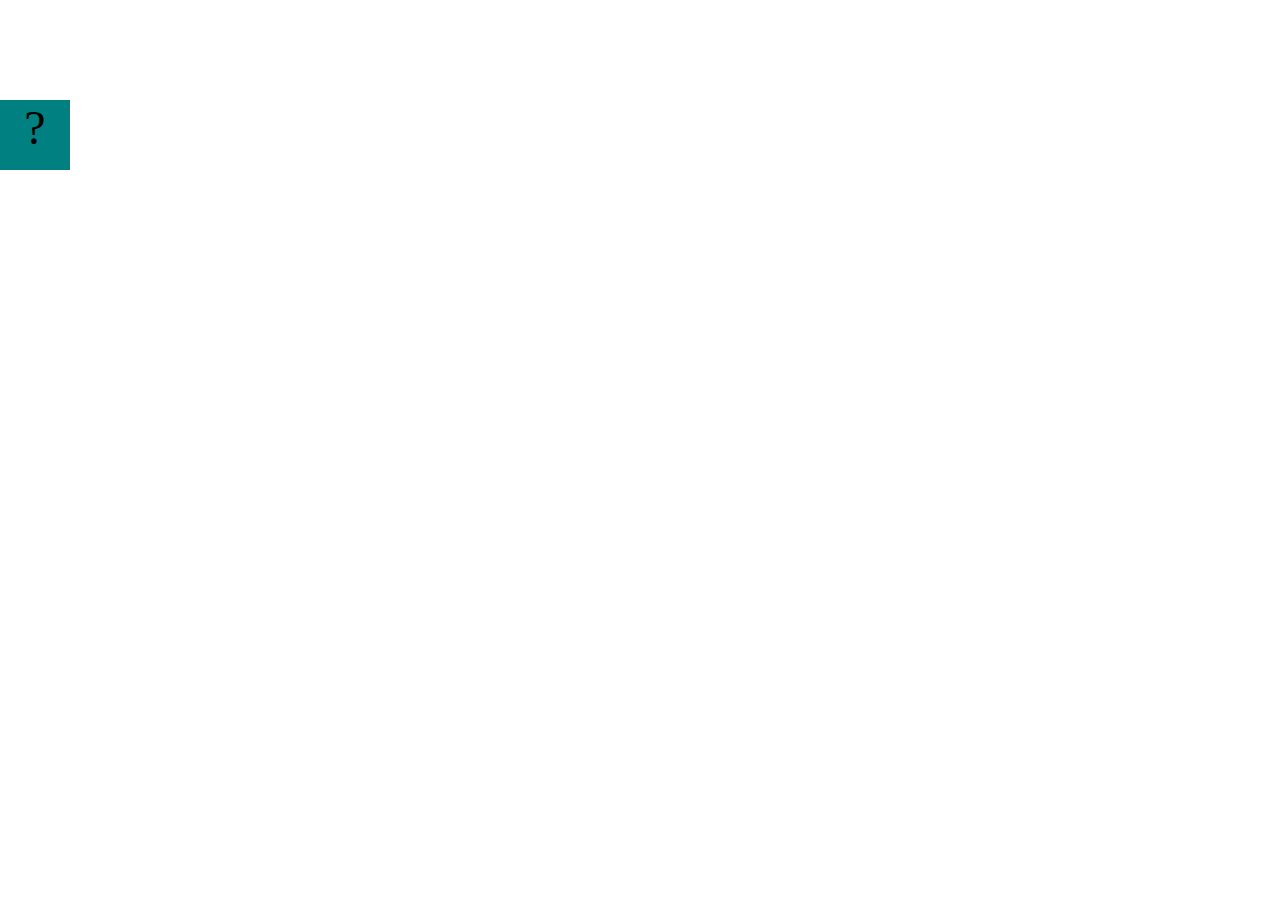
==== projects/bouncing-box/index.html @ 0dcce0e2 "Initial commit" ====
<!DOCTYPE html>
<html>
<head>
	<meta charset="utf-8">
	<title>Bouncing Box</title>
	<script src="jquery.min.js"></script>
	<style>
		.box {
			width: 70px;
			height: 70px;
			background-color: teal;
			font-size: 300%;
			text-align: center;
			user-select: none;
			display: block;
			position: absolute;
			top: 100px;
			left: 0px;  /* <--- Change me! */
		}
		.board{
			height: 100vh;
		}
	</style>
	<!-- 	<script src="//cdnjs.cloudflare.com/ajax/libs/jquery/2.1.1/jquery.min.js"></script> -->

</head>
<body class="board">
	<!-- HTML for the box -->
	<div class="box">?</div>

	<script>
		(function(){
			'use strict'
			/* global jQuery */

			//////////////////////////////////////////////////////////////////
			/////////////////// SETUP DO NOT DELETE //////////////////////////
			//////////////////////////////////////////////////////////////////
			
			var box = jQuery('.box');	// reference to the HTML .box element
			var board = jQuery('.board');	// reference to the HTML .board element
			var boardWidth = board.width();	// the maximum X-Coordinate of the screen

			// Every 50 milliseconds, call the update Function (see below)
			setInterval(update, 50);
			
			// Every time the box is clicked, call the handleBoxClick Function (see below)
			box.on('click', handleBoxClick);

			// moves the Box to a new position on the screen along the X-Axis
			function moveBoxTo(newPositionX) {
				box.css("left", newPositionX);
			}

			// changes the text displayed on the Box
			function changeBoxText(newText) {
				box.text(newText);
			}

			//////////////////////////////////////////////////////////////////
			/////////////////// YOUR CODE BELOW HERE /////////////////////////
			//////////////////////////////////////////////////////////////////
			
			// TODO 2 - Variable declarations 
			

			
			/* 
			This Function will be called 20 times/second. Each time it is called,
			it should move the Box to a new location. If the box drifts off the screen
			turn it around! 
			*/
			function update() {
				

			};

			/* 
			This Function will be called each time the box is clicked. Each time it is called,
			it should increase the points total, increase the speed, and move the box to
			the left side of the screen.
			*/
			function handleBoxClick() {
				


			};
		})();
	</script>
</body>
</html>
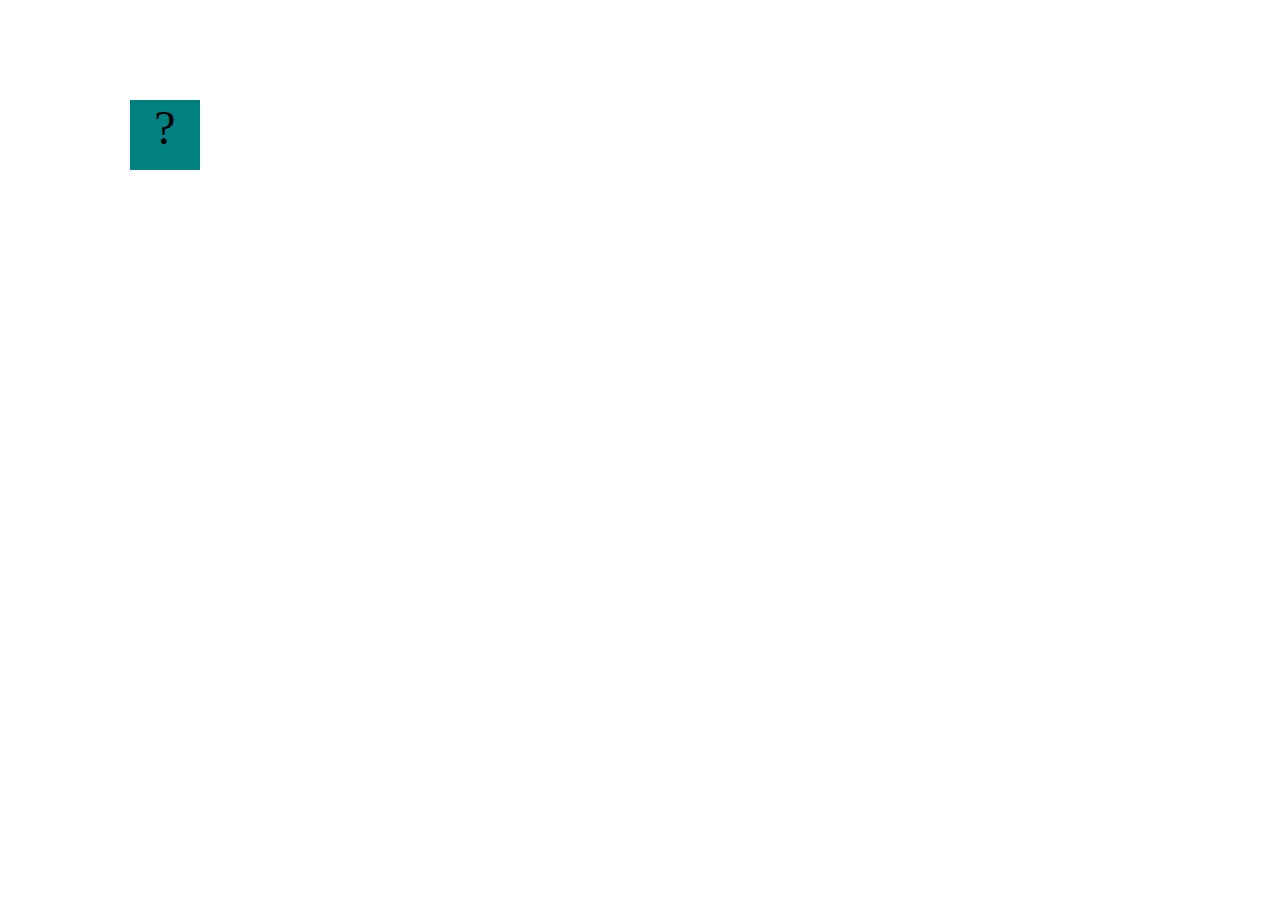
==== commit 0fa5c661: "add bouncing box" ====
--- a/projects/bouncing-box/index.html
+++ b/projects/bouncing-box/index.html
@@ -1,4 +1,4 @@
-<!DOCTYPE html>
+                    <!DOCTYPE html>
 <html>
 <head>
 	<meta charset="utf-8">
@@ -15,7 +15,7 @@
 			display: block;
 			position: absolute;
 			top: 100px;
-			left: 0px;  /* <--- Change me! */
+			left: 200px;  /* <--- Change me! */
 		}
 		.board{
 			height: 100vh;
@@ -50,6 +50,7 @@
 			// moves the Box to a new position on the screen along the X-Axis
 			function moveBoxTo(newPositionX) {
 				box.css("left", newPositionX);
+                newPositionX(moveBoxTo)
 			}
 
 			// changes the text displayed on the Box
@@ -62,16 +63,23 @@
 			//////////////////////////////////////////////////////////////////
 			
 			// TODO 2 - Variable declarations 
-			
+			var positionX = 0;
+            moveBoxTo(positionX)
+			var points = 0;
 
-			
 			/* 
 			This Function will be called 20 times/second. Each time it is called,
 			it should move the Box to a new location. If the box drifts off the screen
 			turn it around! 
 			*/
+			/*
+			 increase value of postionX by 10 
+			 */
 			function update() {
+				positionX = positionX + 10;
 				
+				moveBoxTo(positionX);
+				moveBoxTo(boardWidth);
 
 			};
 
@@ -81,8 +89,9 @@
 			the left side of the screen.
 			*/
 			function handleBoxClick() {
-				
-
+				positionX = 0;
+				points = points + 1;
+                changeBoxText(points);
 
 			};
 		})();
